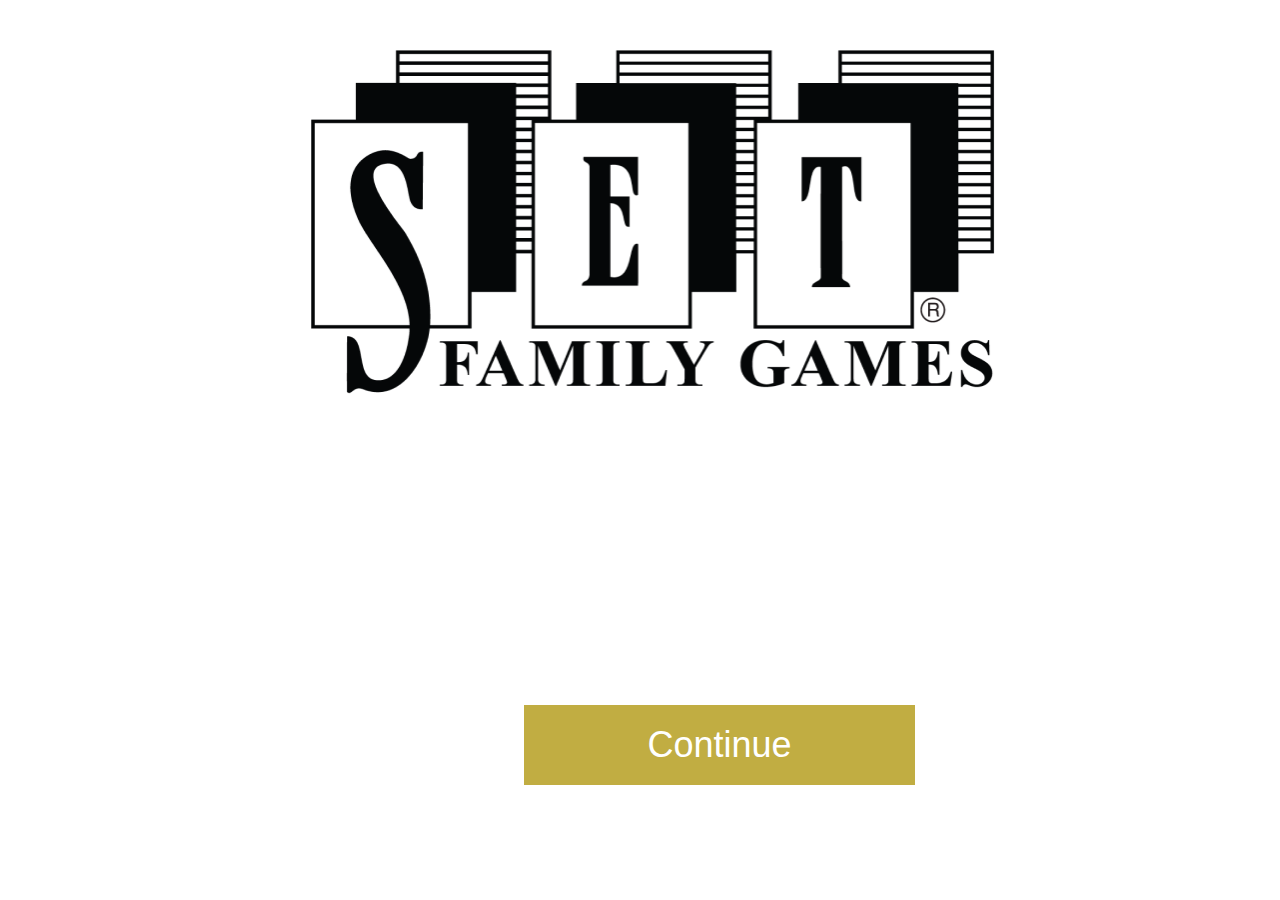
==== index.html @ e986362d "linked js files" ====
<!DOCTYPE html>
<html lang="en">
	<head>
		<meta charset="UTF-8" />
		<meta http-equiv="X-UA-Compatible" content="IE=edge" />
		<meta name="viewport" content="width=device-width, initial-scale=1.0" />
		<title>Game of Set</title>
		<link rel="stylesheet" href="./styles.css" />
		<script src="./setLogic.js" defer></script>
		<script src="./domFuncs.js" defer></script>
	</head>

	<body>
		<div id="introStage" style="display: block">
			<img src="images/set_logo.png" alt="" id="logo" />
			<button class="bottom_button" onclick="goToAddPlayersStage()">Continue</button>
		</div>
		<div id="addPlayersStage" style="display: none">
			<h1>Add Players!</h1>
			<ul id="addPlayersList"></ul>
			<input type="text" id="addPlayersInput" />
			<button id="add_button" onclick="addPlayerToGame(players)">Add Player</button>
			<button class="bottom_button" onClick="goToGameStage()">Continue</button>
		</div>
		<div id="gameStage" style="display: none">
			<h1>Find a Set!</h1>
			<div id="grid">
				<div id="displayedCardsGrid"></div>
				<div id="sideboard">
					<div id="scoreboard">
						<p>Scoreboard</p>
						<ul id="playerList"></ul>
					</div>
					<button id="addMoreCardsButton">Add More Cards</button>
				</div>
			</div>
			<button id="submitSetButton">Submit Set</button>
		</div>
		<div id="conclusionStage" style="display: none">
			<h1>Thanks for playing</h1>
		</div>
	</body>
</html>
---- styles.css ----
body {
	padding: 15px 15px 0px 50px;
	display: flex;
	justify-content: center;
}

/* first part  */

img#logo {
	width: 707.4px;
	height: 393px;
}

button {
	background: #C1AD42;
	width: 391px;
	height: 80px;
	border: none;
	/* font  */
	font-family: sans-serif;
	font-style: normal;
	font-weight: normal;
	font-size: 36px;
	line-height: 42px;
	color: #FFFFFF;
	transition: 2s;
}

button:hover {
	transform: scale(1.1);
}

.bottom_button {
	position: absolute;
	left: 524px;
	top: 705px;
}

/* second part  */

h1 {
	top: 95px;
	width: 100%;
	text-align: center;
	font-family: sans-serif;
	font-style: normal;
	font-weight: 900;
	font-size: 48px;
	line-height: 56px;
	color: #C1AD42;
}

#addPlayersInput {
	width: 391px;
	position: absolute;
	left: 520px;
	top: 310px;
	height: 50px;
	font-family: sans-serif;
	font-style: normal;
	font-weight: normal;
	font-size: 24px;
	line-height: 42px;
}

#add_button {
	position: absolute;
	left: 524px;
	top: 378px;
	height: 50px;
	font-size: 24px;
}

/* third part  */

div.card {
	width: 225px;
	height: 170px;
	text-align: center;
	display: flex;
	border: 1px solid #000000;
}

div.card img {
	margin: auto;
}

.center {
	display: block;
	margin-left: auto;
	margin-right: auto;
	width: 50%;
}

#grid {
	display: grid;
	grid-template-columns: 3fr 1fr;
	margin-bottom: 1%;
}

#displayedCardsGrid {
	display: grid;
	grid-template-columns: repeat(4, 1fr);
	grid-template-rows: repeat(3, 1fr);
	gap: 20px;
	height: 574px;
	width: 982px;
	overflow-y: scroll;
}

#sideboard {
	padding-left: 60px;
}

#scoreboard {
	width: 299px;
	height: 339px;
	background: #FFFFFF;
	border: 1px solid #C1AD42;
	box-sizing: border-box;
	/* font  */
	font-family: Roboto;
	font-style: normal;
	font-weight: normal;
	font-size: 24px;
	line-height: 28px;
	text-align: center;
	color: #C1AD42;
}

#addMoreCardsButton {
	width: 281px;
	height: 71.87px;
	background: #FFFFFF;
	border: 1px solid #C1AD42;
	box-sizing: border-box;
	box-shadow: 0px 4px 4px rgba(0, 0, 0, 0.25);
	/* font  */
	font-family: Roboto;
	font-style: normal;
	font-weight: normal;
	font-size: 24px;
	line-height: 28px;
	text-align: center;
	color: #C1AD42;
	margin-left: 9px;
	margin-top: 57px;
}

#submitSetButton {
	position: absolute;
	left: 524px;
}
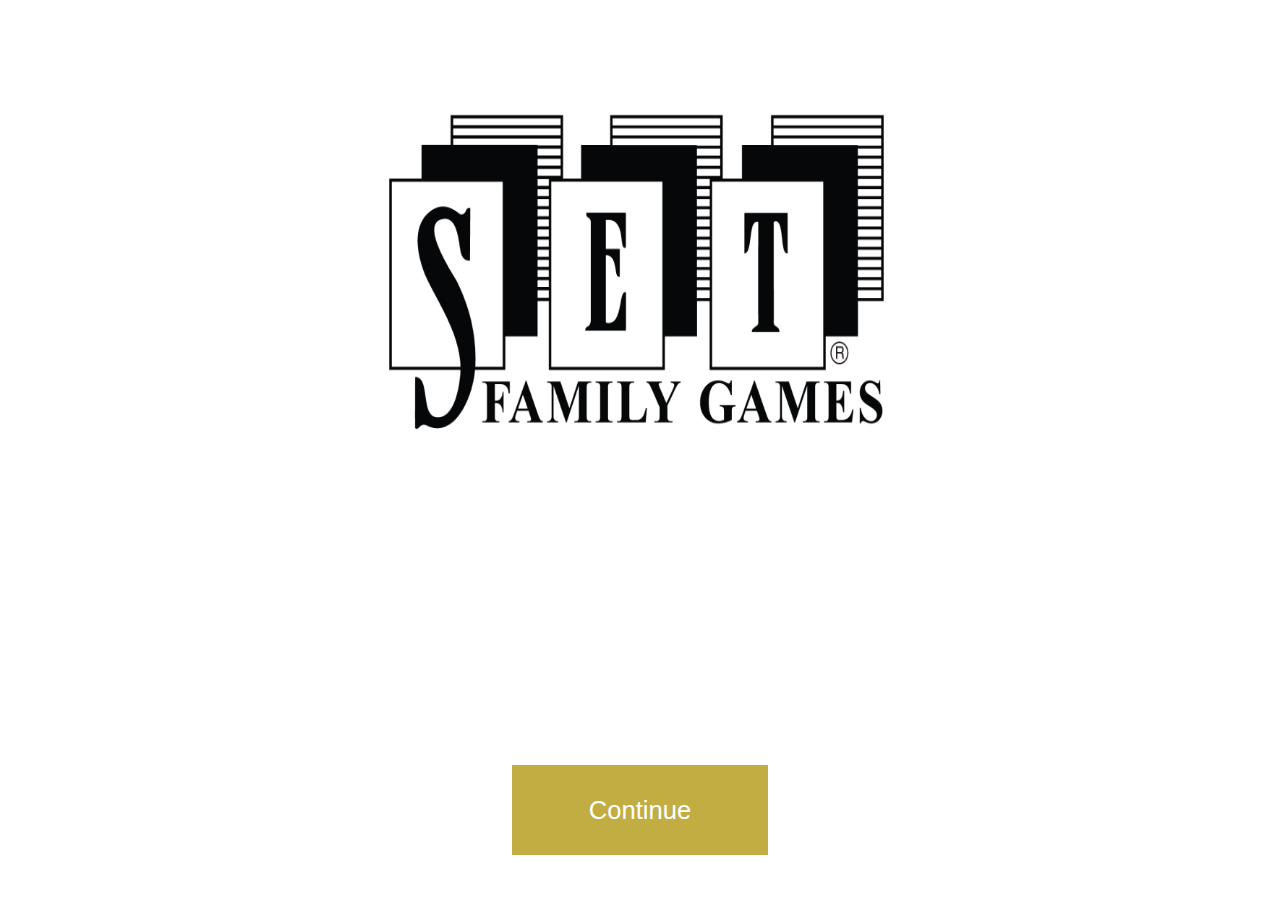
==== commit e5c110fc: "made parts 1 and 2 responsive" ====
--- a/index.html
+++ b/index.html
@@ -1,43 +1,53 @@
 <!DOCTYPE html>
 <html lang="en">
-	<head>
-		<meta charset="UTF-8" />
-		<meta http-equiv="X-UA-Compatible" content="IE=edge" />
-		<meta name="viewport" content="width=device-width, initial-scale=1.0" />
-		<title>Game of Set</title>
-		<link rel="stylesheet" href="./styles.css" />
-		<script src="./setLogic.js" defer></script>
-		<script src="./domFuncs.js" defer></script>
-	</head>
 
-	<body>
-		<div id="introStage" style="display: block">
-			<img src="images/set_logo.png" alt="" id="logo" />
-			<button class="bottom_button" onclick="goToAddPlayersStage()">Continue</button>
+<head>
+	<meta charset="UTF-8" />
+	<meta http-equiv="X-UA-Compatible" content="IE=edge" />
+	<meta name="viewport" content="width=device-width, initial-scale=1.0" />
+	<title>Game of Set</title>
+	<link rel="stylesheet" href="./styles.css" />
+	<script src="./setLogic.js" defer></script>
+	<script src="./domFuncs.js" defer></script>
+</head>
+
+<body>
+	<div class="section" id="introStage" style="display: flex">
+		<img src="images/set_logo.png" alt="" id="logo" />
+		<button class="bottom_button" onclick="goToAddPlayersStage()">Continue</button>
+	</div>
+	<!-- second part  -->
+	<div class="section" id="addPlayersStage" style="display: none">
+		<div class="grid-element">
+			<h1 class="grid-element">Add Players!</h1>
 		</div>
-		<div id="addPlayersStage" style="display: none">
-			<h1>Add Players!</h1>
-			<ul id="addPlayersList"></ul>
-			<input type="text" id="addPlayersInput" />
-			<button id="add_button" onclick="addPlayerToGame(players)">Add Player</button>
-			<button class="bottom_button" onClick="goToGameStage()">Continue</button>
+		<div class="grid-element">
+			<ul id="addPlayersList" class="grid-element"></ul>
 		</div>
-		<div id="gameStage" style="display: none">
-			<h1>Find a Set!</h1>
-			<div id="grid">
-				<div id="displayedCardsGrid"></div>
-				<div id="sideboard">
-					<div id="scoreboard">
-						<p>Scoreboard</p>
-						<ul id="playerList"></ul>
-					</div>
-					<button id="addMoreCardsButton">Add More Cards</button>
+		<div class="grid-element"><input class="grid-element" type="text" id="addPlayersInput" /></div>
+		<div class="grid-element"><button class="grid-element" id="add_button" onclick="addPlayerToGame(players)">Add
+				Player</button>
+		</div>
+		<button id="button2" class="bottom_button " onClick="goToGameStage()">Continue</button>
+	</div>
+	<!-- third part  -->
+	<div class="section" id="gameStage" style="display: none">
+		<h1>Find a Set!</h1>
+		<div id="grid">
+			<div id="displayedCardsGrid"></div>
+			<div id="sideboard">
+				<div id="scoreboard">
+					<p>Scoreboard</p>
+					<ul id="playerList"></ul>
 				</div>
+				<button id="addMoreCardsButton">Add More Cards</button>
 			</div>
-			<button id="submitSetButton">Submit Set</button>
 		</div>
-		<div id="conclusionStage" style="display: none">
-			<h1>Thanks for playing</h1>
-		</div>
-	</body>
-</html>
+		<button  id="submitSetButton">Submit Set</button>
+	</div>
+	<div class="section" id="conclusionStage" style="display: none">
+		<h1>Thanks for playing</h1>
+	</div>
+</body>
+
+</html>--- a/styles.css
+++ b/styles.css
@@ -1,29 +1,33 @@
-body {
-	padding: 15px 15px 0px 50px;
-	display: flex;
-	justify-content: center;
+/* common css  */
+
+html {
+	width: 100%;
+	height: 100%;
+	margin: 0 auto;
 }
 
-/* first part  */
+body {
+	width: 90%;
+	margin: 0 auto;
+}
 
-img#logo {
-	width: 707.4px;
-	height: 393px;
+.section {
+	height: 100%;
+	width: 100%;
 }
 
 button {
 	background: #C1AD42;
-	width: 391px;
-	height: 80px;
+	width: 20vw;
+	height: 10vh;
 	border: none;
 	/* font  */
 	font-family: sans-serif;
 	font-style: normal;
 	font-weight: normal;
-	font-size: 36px;
-	line-height: 42px;
+	font-size: 2vw;
 	color: #FFFFFF;
-	transition: 2s;
+	transition: .5s;
 }
 
 button:hover {
@@ -32,43 +36,59 @@
 
 .bottom_button {
 	position: absolute;
-	left: 524px;
-	top: 705px;
+	top: 85vh;
+}
+
+/* first part  */
+
+#introStage {
+	/* display: flex; */
+	justify-content: center;
+	align-items: center;
+}
+
+img#logo {
+	width: 40vw;
+	height: 40vh;
+	margin-top: 10vh;
 }
 
 /* second part  */
 
+#addPlayersStage {
+	display: grid;
+	grid-template-rows: 1fr 2fr 1fr 1fr;
+}
+
+.grid-element {
+	display: flex;
+	justify-content: center;
+	align-items: center;
+}
+
 h1 {
-	top: 95px;
+	font-family: sans-serif;
+	font-size: 3vw;
+	color: #C1AD42;
 	width: 100%;
 	text-align: center;
-	font-family: sans-serif;
-	font-style: normal;
-	font-weight: 900;
-	font-size: 48px;
-	line-height: 56px;
-	color: #C1AD42;
 }
 
 #addPlayersInput {
-	width: 391px;
-	position: absolute;
-	left: 520px;
-	top: 310px;
-	height: 50px;
+	width: 20vw;
+	height: 5vh;
 	font-family: sans-serif;
-	font-style: normal;
-	font-weight: normal;
-	font-size: 24px;
-	line-height: 42px;
+	font-size: 2vw;
 }
 
 #add_button {
-	position: absolute;
-	left: 524px;
-	top: 378px;
-	height: 50px;
-	font-size: 24px;
+	height: 5vh;
+	font-size: 1.5vw;
+}
+
+#button2 {
+	margin-left: 35vw;
+	/* background-color: aquamarine; */
 }
 
 /* third part  */
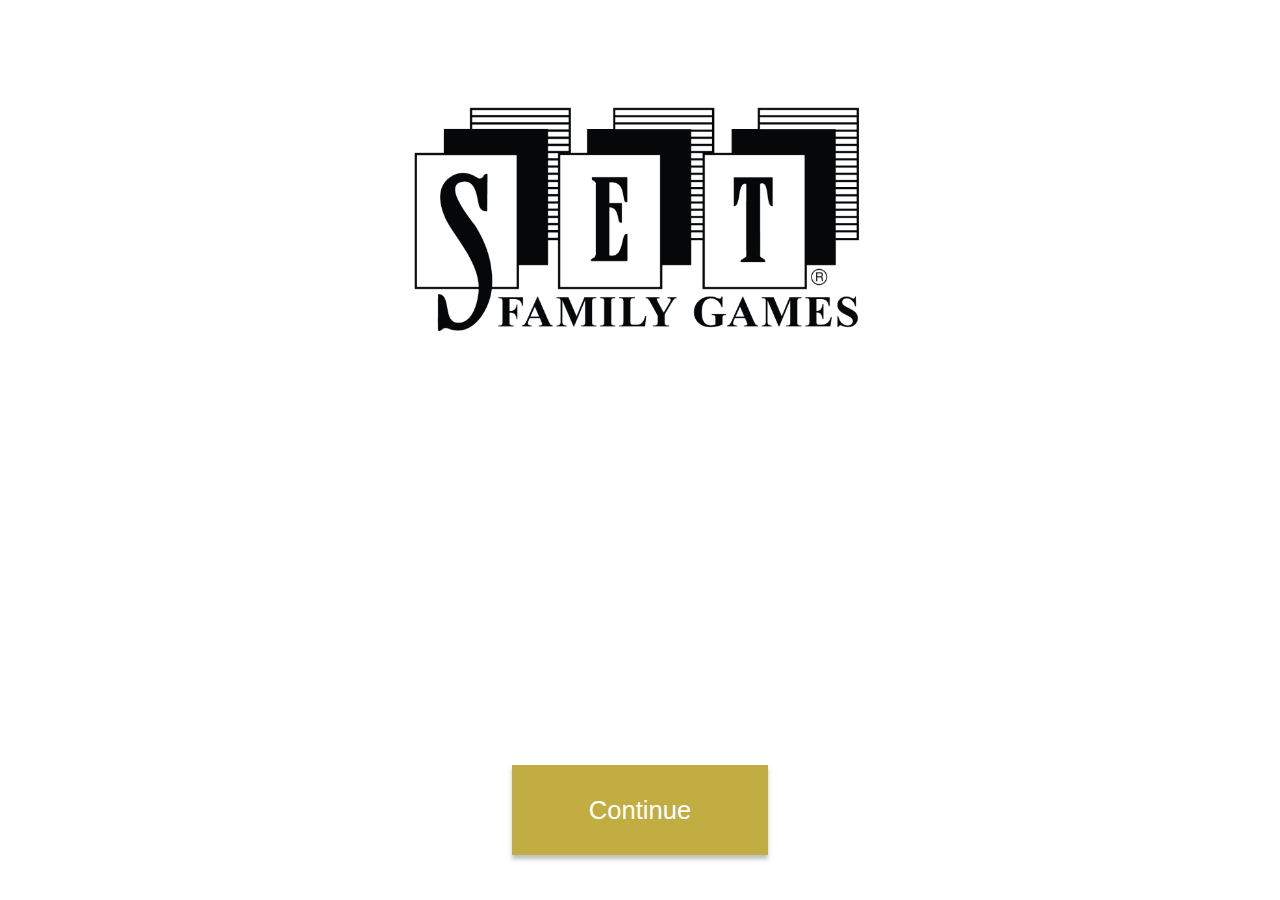
==== commit 8ceb4a30: "completed responsiveness  for whole site" ====
--- a/index.html
+++ b/index.html
@@ -28,7 +28,7 @@
 		<div class="grid-element"><button class="grid-element" id="add_button" onclick="addPlayerToGame(players)">Add
 				Player</button>
 		</div>
-		<button id="button2" class="bottom_button " onClick="goToGameStage()">Continue</button>
+		<button class="bottom_button button2" onClick="goToGameStage()">Continue</button>
 	</div>
 	<!-- third part  -->
 	<div class="section" id="gameStage" style="display: none">
@@ -43,7 +43,7 @@
 				<button id="addMoreCardsButton">Add More Cards</button>
 			</div>
 		</div>
-		<button  id="submitSetButton">Submit Set</button>
+		<button class="button2" id="submitSetButton">Submit Set</button>
 	</div>
 	<div class="section" id="conclusionStage" style="display: none">
 		<h1>Thanks for playing</h1>
--- a/styles.css
+++ b/styles.css
@@ -7,7 +7,7 @@
 }
 
 body {
-	width: 90%;
+	width: 90vw;
 	margin: 0 auto;
 }
 
@@ -21,13 +21,15 @@
 	width: 20vw;
 	height: 10vh;
 	border: none;
+	box-shadow: 0px 4px 4px rgba(0, 0, 0, 0.25);
+	transition: .5s;
 	/* font  */
 	font-family: sans-serif;
 	font-style: normal;
 	font-weight: normal;
 	font-size: 2vw;
 	color: #FFFFFF;
-	transition: .5s;
+	
 }
 
 button:hover {
@@ -48,8 +50,8 @@
 }
 
 img#logo {
-	width: 40vw;
-	height: 40vh;
+	width: 40%;
+	height: 40%;
 	margin-top: 10vh;
 }
 
@@ -86,7 +88,7 @@
 	font-size: 1.5vw;
 }
 
-#button2 {
+.button2 {
 	margin-left: 35vw;
 	/* background-color: aquamarine; */
 }
@@ -94,8 +96,8 @@
 /* third part  */
 
 div.card {
-	width: 225px;
-	height: 170px;
+	width: 90%;
+	height: 20vh;
 	text-align: center;
 	display: flex;
 	border: 1px solid #000000;
@@ -122,52 +124,53 @@
 	display: grid;
 	grid-template-columns: repeat(4, 1fr);
 	grid-template-rows: repeat(3, 1fr);
-	gap: 20px;
-	height: 574px;
-	width: 982px;
+	gap: 2vh;
+	height: 65vh;
+	width: 65vw;
 	overflow-y: scroll;
 }
 
 #sideboard {
-	padding-left: 60px;
+	padding-left: 3vw;
 }
 
 #scoreboard {
-	width: 299px;
-	height: 339px;
+	width: 20vw;
+	height: 45vh;
 	background: #FFFFFF;
 	border: 1px solid #C1AD42;
 	box-sizing: border-box;
 	/* font  */
-	font-family: Roboto;
+	font-family: sans-serif;
 	font-style: normal;
 	font-weight: normal;
-	font-size: 24px;
-	line-height: 28px;
+	font-size: 1.5vw;
+	/* line-height: 28px; */
 	text-align: center;
 	color: #C1AD42;
 }
 
 #addMoreCardsButton {
-	width: 281px;
-	height: 71.87px;
+	width: 20vw;
+	/* height: 71.87px; */
 	background: #FFFFFF;
 	border: 1px solid #C1AD42;
 	box-sizing: border-box;
-	box-shadow: 0px 4px 4px rgba(0, 0, 0, 0.25);
+	/* box-shadow: 0px 4px 4px rgba(0, 0, 0, 0.25); */
 	/* font  */
-	font-family: Roboto;
+	font-family: sans-serif;
 	font-style: normal;
 	font-weight: normal;
-	font-size: 24px;
-	line-height: 28px;
+	font-size: 1.5vw;
+	/* line-height: 28px; */
 	text-align: center;
 	color: #C1AD42;
-	margin-left: 9px;
-	margin-top: 57px;
+	/* margin-left: 9px; */
+	margin-top: 5vh;
 }
 
 #submitSetButton {
-	position: absolute;
-	left: 524px;
+	/* position: absolute;
+	left: 524px; */
+	margin-top: 6vh;
 }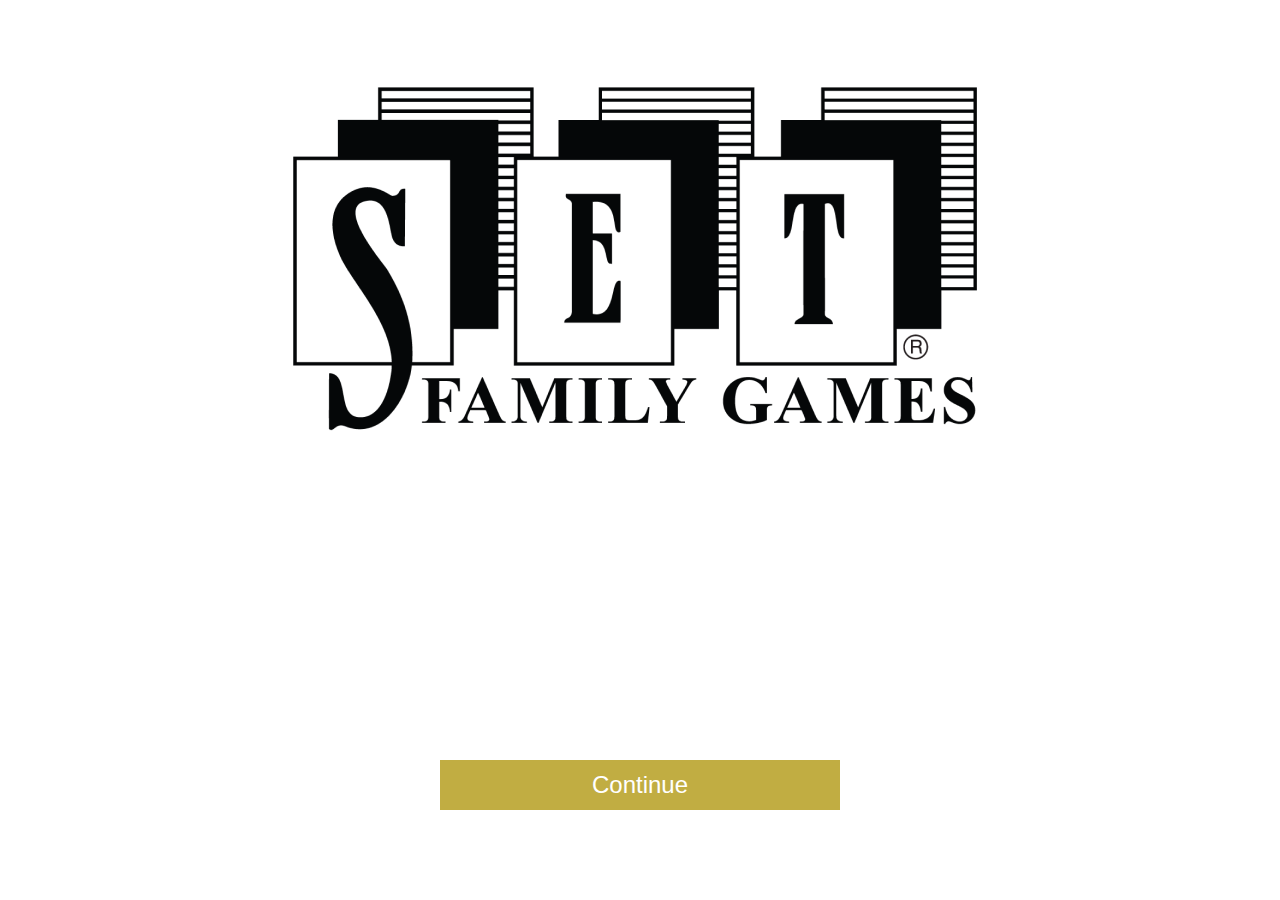
==== commit 03cfe0b4: "Fixed styling, couple bugs, added win counts to the screen" ====
--- a/index.html
+++ b/index.html
@@ -1,53 +1,48 @@
 <!DOCTYPE html>
 <html lang="en">
-
-<head>
-	<meta charset="UTF-8" />
-	<meta http-equiv="X-UA-Compatible" content="IE=edge" />
-	<meta name="viewport" content="width=device-width, initial-scale=1.0" />
-	<title>Game of Set</title>
-	<link rel="stylesheet" href="./styles.css" />
-	<script src="./setLogic.js" defer></script>
-	<script src="./domFuncs.js" defer></script>
-</head>
-
-<body>
-	<div class="section" id="introStage" style="display: flex">
-		<img src="images/set_logo.png" alt="" id="logo" />
-		<button class="bottom_button" onclick="goToAddPlayersStage()">Continue</button>
-	</div>
-	<!-- second part  -->
-	<div class="section" id="addPlayersStage" style="display: none">
-		<div class="grid-element">
-			<h1 class="grid-element">Add Players!</h1>
+	<head>
+		<meta charset="UTF-8" />
+		<meta http-equiv="X-UA-Compatible" content="IE=edge" />
+		<meta name="viewport" content="width=device-width, initial-scale=1.0" />
+		<title>Game of Set</title>
+		<link rel="stylesheet" href="./styles.css" />
+		<script src="./setLogic.js" defer></script>
+		<script src="./domFuncs.js" defer></script>
+	</head>
+	<body>
+		<div id="introStage" style="display: block">
+			<div id="set-logo-container">
+				<img src="images/set_logo.png" alt="" id="logo" />
+			</div>
+			<button class="bottom_button" onclick="goToAddPlayersStage()">Continue</button>
 		</div>
-		<div class="grid-element">
-			<ul id="addPlayersList" class="grid-element"></ul>
+		<div id="addPlayersStage" style="display: none">
+			<h1>Add Players!</h1>
+			<ul id="addPlayersList"></ul>
+			<form id="addPlayersForm">
+				<input type="text" id="addPlayersInput" autofocus />
+				<br />
+				<button id="add_button" type="submit">Add Player</button>
+			</form>
+			<button class="bottom_button" onClick="goToGameStage()">Continue</button>
 		</div>
-		<div class="grid-element"><input class="grid-element" type="text" id="addPlayersInput" /></div>
-		<div class="grid-element"><button class="grid-element" id="add_button" onclick="addPlayerToGame(players)">Add
-				Player</button>
-		</div>
-		<button class="bottom_button button2" onClick="goToGameStage()">Continue</button>
-	</div>
-	<!-- third part  -->
-	<div class="section" id="gameStage" style="display: none">
-		<h1>Find a Set!</h1>
-		<div id="grid">
-			<div id="displayedCardsGrid"></div>
-			<div id="sideboard">
-				<div id="scoreboard">
-					<p>Scoreboard</p>
-					<ul id="playerList"></ul>
+		<div id="gameStage" style="display: none">
+			<h1>Find a Set!</h1>
+			<div id="grid">
+				<div id="displayedCardsGrid"></div>
+				<div id="sideboard">
+					<div id="scoreboard">
+						<p>Scoreboard</p>
+						<ul id="playerList"></ul>
+					</div>
+					<button id="addMoreCardsButton">Add More Cards</button>
+					<br />
+					<button id="submitSetButton">Submit Set</button>
 				</div>
-				<button id="addMoreCardsButton">Add More Cards</button>
 			</div>
 		</div>
-		<button class="button2" id="submitSetButton">Submit Set</button>
-	</div>
-	<div class="section" id="conclusionStage" style="display: none">
-		<h1>Thanks for playing</h1>
-	</div>
-</body>
-
-</html>+		<div id="conclusionStage" style="display: none">
+			<h1>Thanks for playing</h1>
+		</div>
+	</body>
+</html>
--- a/styles.css
+++ b/styles.css
@@ -1,106 +1,113 @@
-/* common css  */
-
-html {
-	width: 100%;
-	height: 100%;
-	margin: 0 auto;
+* {
+	box-sizing: border-box;
 }
 
 body {
-	width: 90vw;
-	margin: 0 auto;
+	padding: 0;
+	font-family: sans-serif;
 }
 
-.section {
-	height: 100%;
-	width: 100%;
+/* first part  */
+
+img#logo {
+	width: 707.4px;
+	height: 393px;
 }
 
 button {
-	background: #C1AD42;
-	width: 20vw;
-	height: 10vh;
+	background: #c1ad42;
+	width: 400px;
+	height: 80px;
 	border: none;
-	box-shadow: 0px 4px 4px rgba(0, 0, 0, 0.25);
-	transition: .5s;
 	/* font  */
 	font-family: sans-serif;
 	font-style: normal;
 	font-weight: normal;
-	font-size: 2vw;
-	color: #FFFFFF;
-	
+	font-size: 36px;
+	color: #ffffff;
+	transition: 0.2s;
+	cursor: pointer;
+	outline: none;
 }
 
 button:hover {
-	transform: scale(1.1);
+	transform: scale(1.01);
 }
 
 .bottom_button {
 	position: absolute;
-	top: 85vh;
-}
-
-/* first part  */
-
-#introStage {
-	/* display: flex; */
-	justify-content: center;
-	align-items: center;
-}
-
-img#logo {
-	width: 40%;
-	height: 40%;
-	margin-top: 10vh;
+	left: calc(50% - 200px);
+	bottom: 90px;
+	width: 400px;
+	height: 50px;
+	font-size: 24px;
 }
 
 /* second part  */
 
-#addPlayersStage {
-	display: grid;
-	grid-template-rows: 1fr 2fr 1fr 1fr;
+h1 {
+	top: 95px;
+	width: 100%;
+	text-align: center;
+	font-family: sans-serif;
+	font-style: normal;
+	font-weight: 900;
+	font-size: 48px;
+	line-height: 56px;
+	color: #c1ad42;
 }
 
-.grid-element {
-	display: flex;
-	justify-content: center;
-	align-items: center;
+#set-logo-container {
+	margin-top: 60px;
+	text-align: center;
 }
 
-h1 {
-	font-family: sans-serif;
-	font-size: 3vw;
-	color: #C1AD42;
-	width: 100%;
+ul {
+	list-style: none;
+	padding: 0;
+}
+
+#addPlayersList {
+	font-size: 22px;
+	height: 200px;
+	overflow-y: scroll;
+}
+
+#addPlayersList li {
+	margin-bottom: 10px;
+}
+
+#addPlayersStage {
 	text-align: center;
 }
 
 #addPlayersInput {
-	width: 20vw;
-	height: 5vh;
-	font-family: sans-serif;
-	font-size: 2vw;
+	width: 400px;
+	height: 50px;
+	margin-top: 50px;
+	padding-left: 15px;
+
+	font-style: normal;
+	font-weight: normal;
+	font-size: 20px;
+	line-height: 42px;
 }
 
 #add_button {
-	height: 5vh;
-	font-size: 1.5vw;
-}
-
-.button2 {
-	margin-left: 35vw;
-	/* background-color: aquamarine; */
+	width: 400px;
+	height: 50px;
+	font-size: 24px;
+	margin-top: 70px;
 }
 
 /* third part  */
 
 div.card {
-	width: 90%;
-	height: 20vh;
+	width: 225px;
+	height: 170px;
 	text-align: center;
 	display: flex;
-	border: 1px solid #000000;
+	outline: 1px solid #000000;
 }
 
 div.card img {
@@ -124,53 +131,51 @@
 	display: grid;
 	grid-template-columns: repeat(4, 1fr);
 	grid-template-rows: repeat(3, 1fr);
-	gap: 2vh;
-	height: 65vh;
-	width: 65vw;
+	gap: 20px;
+	height: 574px;
+	width: 1000px;
+	overflow-x: hidden;
 	overflow-y: scroll;
-}
-
-#sideboard {
-	padding-left: 3vw;
+	padding: 15px;
+	margin-left: 50px;
 }
 
 #scoreboard {
-	width: 20vw;
-	height: 45vh;
-	background: #FFFFFF;
-	border: 1px solid #C1AD42;
+	width: 281px;
+	height: 339px;
+	background: #ffffff;
+	border: 1px solid #c1ad42;
 	box-sizing: border-box;
 	/* font  */
-	font-family: sans-serif;
+	font-family: Roboto;
 	font-style: normal;
 	font-weight: normal;
-	font-size: 1.5vw;
-	/* line-height: 28px; */
+	font-size: 24px;
+	line-height: 28px;
 	text-align: center;
-	color: #C1AD42;
+	color: #c1ad42;
 }
 
 #addMoreCardsButton {
-	width: 20vw;
-	/* height: 71.87px; */
-	background: #FFFFFF;
-	border: 1px solid #C1AD42;
+	width: 281px;
+	height: 71.87px;
+	background: #ffffff;
+	border: 1px solid #c1ad42;
 	box-sizing: border-box;
-	/* box-shadow: 0px 4px 4px rgba(0, 0, 0, 0.25); */
 	/* font  */
-	font-family: sans-serif;
+	font-family: Roboto;
 	font-style: normal;
 	font-weight: normal;
-	font-size: 1.5vw;
-	/* line-height: 28px; */
+	font-size: 24px;
+	line-height: 28px;
 	text-align: center;
-	color: #C1AD42;
-	/* margin-left: 9px; */
-	margin-top: 5vh;
+	color: #c1ad42;
+	margin-top: 57px;
 }
 
 #submitSetButton {
-	/* position: absolute;
-	left: 524px; */
-	margin-top: 6vh;
-}+	margin-top: 25px;
+	width: 281px;
+	height: 50px;
+	font-size: 20px;
+}
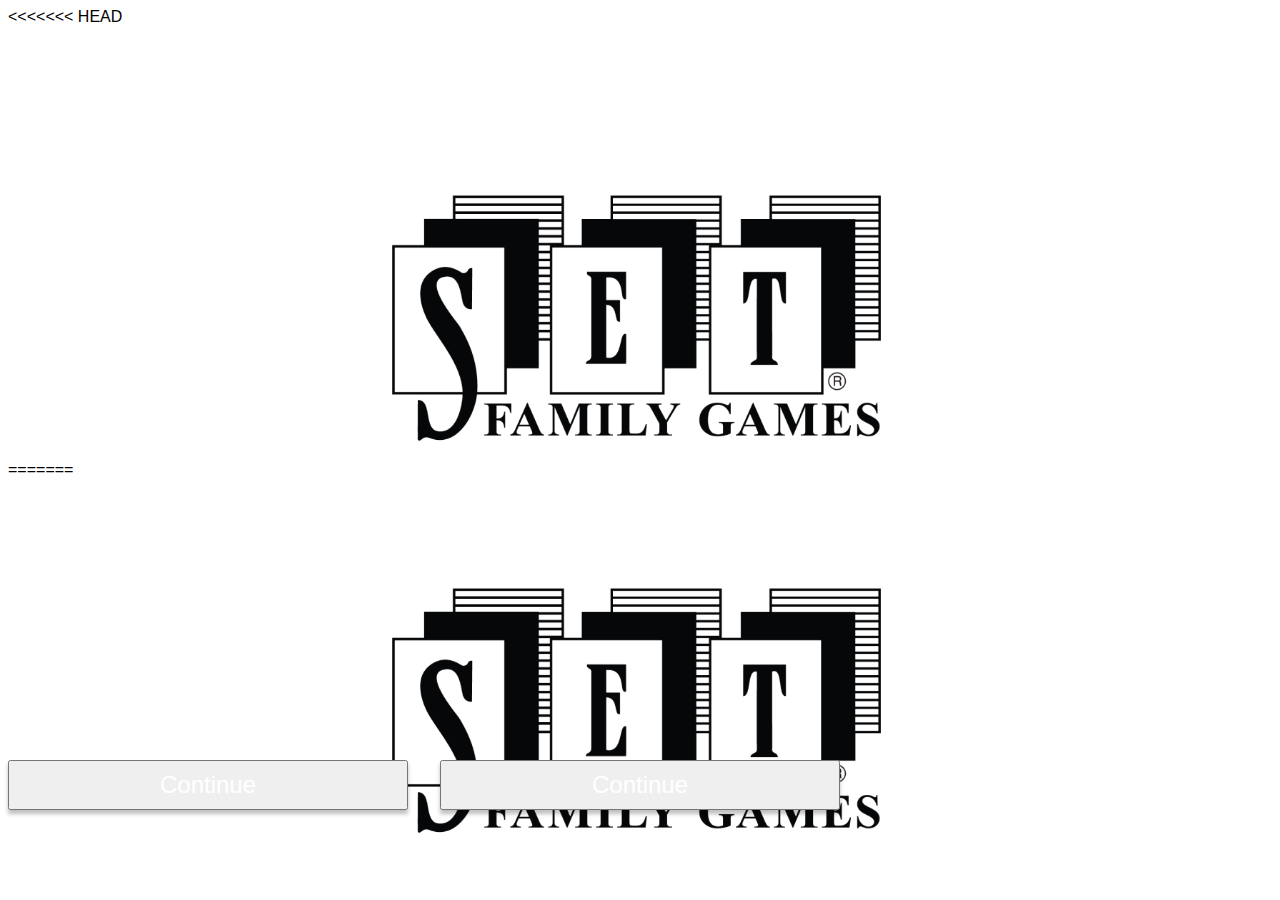
==== commit 015249c0: "Fixed styling, couple bugs, added win counts to the screen" ====
--- a/index.html
+++ b/index.html
@@ -1,5 +1,6 @@
 <!DOCTYPE html>
 <html lang="en">
+<<<<<<< HEAD
 	<head>
 		<meta charset="UTF-8" />
 		<meta http-equiv="X-UA-Compatible" content="IE=edge" />
@@ -15,10 +16,32 @@
 				<img src="images/set_logo.png" alt="" id="logo" />
 			</div>
 			<button class="bottom_button" onclick="goToAddPlayersStage()">Continue</button>
+=======
+
+<head>
+	<meta charset="UTF-8" />
+	<meta http-equiv="X-UA-Compatible" content="IE=edge" />
+	<meta name="viewport" content="width=device-width, initial-scale=1.0" />
+	<title>Game of Set</title>
+	<link rel="stylesheet" href="./styles.css" />
+	<script src="./setLogic.js" defer></script>
+	<script src="./domFuncs.js" defer></script>
+</head>
+
+<body>
+	<div class="section" id="introStage" style="display: flex">
+		<img src="images/set_logo.png" alt="" id="logo" />
+		<button class="bottom_button" onclick="goToAddPlayersStage()">Continue</button>
+	</div>
+	<!-- second part  -->
+	<div class="section" id="addPlayersStage" style="display: none">
+		<div class="grid-element">
+			<h1 class="grid-element">Add Players!</h1>
+>>>>>>> 53d59a4d6608cf5dc9cadb5b15bf57d0f10e2f01
 		</div>
-		<div id="addPlayersStage" style="display: none">
-			<h1>Add Players!</h1>
+		<div class="grid-element">
 			<ul id="addPlayersList"></ul>
+<<<<<<< HEAD
 			<form id="addPlayersForm">
 				<input type="text" id="addPlayersInput" autofocus />
 				<br />
@@ -38,11 +61,33 @@
 					<button id="addMoreCardsButton">Add More Cards</button>
 					<br />
 					<button id="submitSetButton">Submit Set</button>
+=======
+		</div>
+		<div class="grid-element"><input class="grid-element" type="text" id="addPlayersInput" /></div>
+		<div class="grid-element"><button class="grid-element" id="add_button" onclick="addPlayerToGame(players)">Add
+				Player</button>
+		</div>
+		<button class="bottom_button button2" onclick="goToGameStage()">Continue</button>
+	</div>
+	<!-- third part  -->
+	<div class="section" id="gameStage" style="display: none">
+		<h1>Find a Set!</h1>
+		<div id="grid">
+			<div id="displayedCardsGrid"></div>
+			<div id="sideboard">
+				<div id="scoreboard">
+					<p>Scoreboard</p>
+					<ul id="playerList"></ul>
+>>>>>>> 53d59a4d6608cf5dc9cadb5b15bf57d0f10e2f01
 				</div>
+				<button id="addMoreCardsButton">Add More Cards</button>
 			</div>
 		</div>
-		<div id="conclusionStage" style="display: none">
-			<h1>Thanks for playing</h1>
-		</div>
-	</body>
+		<button class="button2" id="submitSetButton">Submit Set</button>
+	</div>
+	<div class="section" id="conclusionStage" style="display: none">
+		<h1>Thanks for playing</h1>
+	</div>
+</body>
+
 </html>
--- a/styles.css
+++ b/styles.css
@@ -1,3 +1,4 @@
+<<<<<<< HEAD
 * {
 	box-sizing: border-box;
 }
@@ -5,29 +6,54 @@
 body {
 	padding: 0;
 	font-family: sans-serif;
-}
-
-/* first part  */
-
-img#logo {
-	width: 707.4px;
-	height: 393px;
+=======
+/* common css  */
+
+html {
+	width: 100%;
+	height: 100%;
+	margin: 0 auto;
+>>>>>>> 53d59a4d6608cf5dc9cadb5b15bf57d0f10e2f01
+}
+
+body {
+	width: 90vw;
+	margin: 0 auto;
+}
+
+.section {
+	height: 100%;
+	width: 100%;
 }
 
 button {
+<<<<<<< HEAD
 	background: #c1ad42;
 	width: 400px;
 	height: 80px;
+=======
+	background: #C1AD42;
+	width: 20vw;
+	height: 10vh;
+>>>>>>> 53d59a4d6608cf5dc9cadb5b15bf57d0f10e2f01
 	border: none;
+	box-shadow: 0px 4px 4px rgba(0, 0, 0, 0.25);
+	transition: .5s;
 	/* font  */
 	font-family: sans-serif;
 	font-style: normal;
 	font-weight: normal;
+<<<<<<< HEAD
 	font-size: 36px;
 	color: #ffffff;
 	transition: 0.2s;
 	cursor: pointer;
 	outline: none;
+=======
+	font-size: 2vw;
+	color: #FFFFFF;
+	
+>>>>>>> 53d59a4d6608cf5dc9cadb5b15bf57d0f10e2f01
 }
 
 button:hover {
@@ -36,20 +62,47 @@
 
 .bottom_button {
 	position: absolute;
+<<<<<<< HEAD
 	left: calc(50% - 200px);
 	bottom: 90px;
 	width: 400px;
 	height: 50px;
 	font-size: 24px;
+=======
+	top: 85vh;
+}
+
+/* first part  */
+
+#introStage {
+	/* display: flex; */
+	justify-content: center;
+	align-items: center;
+}
+
+img#logo {
+	width: 40%;
+	height: 40%;
+	margin-top: 10vh;
+>>>>>>> 53d59a4d6608cf5dc9cadb5b15bf57d0f10e2f01
 }
 
 /* second part  */
 
+#addPlayersStage {
+	display: grid;
+	grid-template-rows: 1fr 2fr 1fr 1fr;
+}
+
+.grid-element {
+	display: flex;
+	justify-content: center;
+	align-items: center;
+}
+
 h1 {
-	top: 95px;
-	width: 100%;
-	text-align: center;
-	font-family: sans-serif;
+	font-family: sans-serif;
+<<<<<<< HEAD
 	font-style: normal;
 	font-weight: 900;
 	font-size: 48px;
@@ -98,13 +151,37 @@
 	height: 50px;
 	font-size: 24px;
 	margin-top: 70px;
+=======
+	font-size: 3vw;
+	color: #C1AD42;
+	width: 100%;
+	text-align: center;
+	
+}
+
+#addPlayersInput {
+	width: 20vw;
+	height: 5vh;
+	font-family: sans-serif;
+	font-size: 2vw;
+}
+
+#add_button {
+	height: 5vh;
+	font-size: 1.5vw;
+}
+
+.button2 {
+	margin-left: 35vw;
+	/* background-color: aquamarine; */
+>>>>>>> 53d59a4d6608cf5dc9cadb5b15bf57d0f10e2f01
 }
 
 /* third part  */
 
 div.card {
-	width: 225px;
-	height: 170px;
+	width: 90%;
+	height: 20vh;
 	text-align: center;
 	display: flex;
 	outline: 1px solid #000000;
@@ -131,6 +208,7 @@
 	display: grid;
 	grid-template-columns: repeat(4, 1fr);
 	grid-template-rows: repeat(3, 1fr);
+<<<<<<< HEAD
 	gap: 20px;
 	height: 574px;
 	width: 1000px;
@@ -145,30 +223,61 @@
 	height: 339px;
 	background: #ffffff;
 	border: 1px solid #c1ad42;
+=======
+	gap: 2vh;
+	height: 65vh;
+	width: 65vw;
+	overflow-y: scroll;
+	padding-top: 10px;
+	padding-left: 10px;
+	padding-right: 10px;
+	padding-bottom: 15px;
+}
+
+#sideboard {
+	padding-left: 3vw;
+}
+
+#scoreboard {
+	width: 20vw;
+	height: 45vh;
+	background: #FFFFFF;
+	border: 1px solid #C1AD42;
+>>>>>>> 53d59a4d6608cf5dc9cadb5b15bf57d0f10e2f01
 	box-sizing: border-box;
 	/* font  */
-	font-family: Roboto;
+	font-family: sans-serif;
 	font-style: normal;
 	font-weight: normal;
-	font-size: 24px;
-	line-height: 28px;
+	font-size: 1.5vw;
+	/* line-height: 28px; */
 	text-align: center;
 	color: #c1ad42;
 }
 
 #addMoreCardsButton {
+<<<<<<< HEAD
 	width: 281px;
 	height: 71.87px;
 	background: #ffffff;
 	border: 1px solid #c1ad42;
 	box-sizing: border-box;
+=======
+	width: 20vw;
+	/* height: 71.87px; */
+	background: #FFFFFF;
+	border: 1px solid #C1AD42;
+	box-sizing: border-box;
+	/* box-shadow: 0px 4px 4px rgba(0, 0, 0, 0.25); */
+>>>>>>> 53d59a4d6608cf5dc9cadb5b15bf57d0f10e2f01
 	/* font  */
-	font-family: Roboto;
+	font-family: sans-serif;
 	font-style: normal;
 	font-weight: normal;
-	font-size: 24px;
-	line-height: 28px;
-	text-align: center;
+	font-size: 1.5vw;
+	/* line-height: 28px; */
+	text-align: center;
+<<<<<<< HEAD
 	color: #c1ad42;
 	margin-top: 57px;
 }
@@ -178,4 +287,28 @@
 	width: 281px;
 	height: 50px;
 	font-size: 20px;
-}
+=======
+	color: #C1AD42;
+	/* margin-left: 9px; */
+	margin-top: 3vh;
+}
+
+#submitSetButton {
+	position: absolute;
+	bottom: 0;
+	/*left: 524px; */
+	margin-bottom: 4vh;
+}
+
+#addPlayersList {
+	font-family: sans-serif;
+	font-size: 1.5vw;
+	color: #C1AD42;
+	width: 100%;
+	text-align: center;
+}
+
+#playerList {
+	text-align: left;
+>>>>>>> 53d59a4d6608cf5dc9cadb5b15bf57d0f10e2f01
+}
--- a/styles.css
+++ b/styles.css
@@ -1,3 +1,4 @@
+<<<<<<< HEAD
 * {
 	box-sizing: border-box;
 }
@@ -5,29 +6,54 @@
 body {
 	padding: 0;
 	font-family: sans-serif;
-}
-
-/* first part  */
-
-img#logo {
-	width: 707.4px;
-	height: 393px;
+=======
+/* common css  */
+
+html {
+	width: 100%;
+	height: 100%;
+	margin: 0 auto;
+>>>>>>> 53d59a4d6608cf5dc9cadb5b15bf57d0f10e2f01
+}
+
+body {
+	width: 90vw;
+	margin: 0 auto;
+}
+
+.section {
+	height: 100%;
+	width: 100%;
 }
 
 button {
+<<<<<<< HEAD
 	background: #c1ad42;
 	width: 400px;
 	height: 80px;
+=======
+	background: #C1AD42;
+	width: 20vw;
+	height: 10vh;
+>>>>>>> 53d59a4d6608cf5dc9cadb5b15bf57d0f10e2f01
 	border: none;
+	box-shadow: 0px 4px 4px rgba(0, 0, 0, 0.25);
+	transition: .5s;
 	/* font  */
 	font-family: sans-serif;
 	font-style: normal;
 	font-weight: normal;
+<<<<<<< HEAD
 	font-size: 36px;
 	color: #ffffff;
 	transition: 0.2s;
 	cursor: pointer;
 	outline: none;
+=======
+	font-size: 2vw;
+	color: #FFFFFF;
+	
+>>>>>>> 53d59a4d6608cf5dc9cadb5b15bf57d0f10e2f01
 }
 
 button:hover {
@@ -36,20 +62,47 @@
 
 .bottom_button {
 	position: absolute;
+<<<<<<< HEAD
 	left: calc(50% - 200px);
 	bottom: 90px;
 	width: 400px;
 	height: 50px;
 	font-size: 24px;
+=======
+	top: 85vh;
+}
+
+/* first part  */
+
+#introStage {
+	/* display: flex; */
+	justify-content: center;
+	align-items: center;
+}
+
+img#logo {
+	width: 40%;
+	height: 40%;
+	margin-top: 10vh;
+>>>>>>> 53d59a4d6608cf5dc9cadb5b15bf57d0f10e2f01
 }
 
 /* second part  */
 
+#addPlayersStage {
+	display: grid;
+	grid-template-rows: 1fr 2fr 1fr 1fr;
+}
+
+.grid-element {
+	display: flex;
+	justify-content: center;
+	align-items: center;
+}
+
 h1 {
-	top: 95px;
-	width: 100%;
-	text-align: center;
-	font-family: sans-serif;
+	font-family: sans-serif;
+<<<<<<< HEAD
 	font-style: normal;
 	font-weight: 900;
 	font-size: 48px;
@@ -98,13 +151,37 @@
 	height: 50px;
 	font-size: 24px;
 	margin-top: 70px;
+=======
+	font-size: 3vw;
+	color: #C1AD42;
+	width: 100%;
+	text-align: center;
+	
+}
+
+#addPlayersInput {
+	width: 20vw;
+	height: 5vh;
+	font-family: sans-serif;
+	font-size: 2vw;
+}
+
+#add_button {
+	height: 5vh;
+	font-size: 1.5vw;
+}
+
+.button2 {
+	margin-left: 35vw;
+	/* background-color: aquamarine; */
+>>>>>>> 53d59a4d6608cf5dc9cadb5b15bf57d0f10e2f01
 }
 
 /* third part  */
 
 div.card {
-	width: 225px;
-	height: 170px;
+	width: 90%;
+	height: 20vh;
 	text-align: center;
 	display: flex;
 	outline: 1px solid #000000;
@@ -131,6 +208,7 @@
 	display: grid;
 	grid-template-columns: repeat(4, 1fr);
 	grid-template-rows: repeat(3, 1fr);
+<<<<<<< HEAD
 	gap: 20px;
 	height: 574px;
 	width: 1000px;
@@ -145,30 +223,61 @@
 	height: 339px;
 	background: #ffffff;
 	border: 1px solid #c1ad42;
+=======
+	gap: 2vh;
+	height: 65vh;
+	width: 65vw;
+	overflow-y: scroll;
+	padding-top: 10px;
+	padding-left: 10px;
+	padding-right: 10px;
+	padding-bottom: 15px;
+}
+
+#sideboard {
+	padding-left: 3vw;
+}
+
+#scoreboard {
+	width: 20vw;
+	height: 45vh;
+	background: #FFFFFF;
+	border: 1px solid #C1AD42;
+>>>>>>> 53d59a4d6608cf5dc9cadb5b15bf57d0f10e2f01
 	box-sizing: border-box;
 	/* font  */
-	font-family: Roboto;
+	font-family: sans-serif;
 	font-style: normal;
 	font-weight: normal;
-	font-size: 24px;
-	line-height: 28px;
+	font-size: 1.5vw;
+	/* line-height: 28px; */
 	text-align: center;
 	color: #c1ad42;
 }
 
 #addMoreCardsButton {
+<<<<<<< HEAD
 	width: 281px;
 	height: 71.87px;
 	background: #ffffff;
 	border: 1px solid #c1ad42;
 	box-sizing: border-box;
+=======
+	width: 20vw;
+	/* height: 71.87px; */
+	background: #FFFFFF;
+	border: 1px solid #C1AD42;
+	box-sizing: border-box;
+	/* box-shadow: 0px 4px 4px rgba(0, 0, 0, 0.25); */
+>>>>>>> 53d59a4d6608cf5dc9cadb5b15bf57d0f10e2f01
 	/* font  */
-	font-family: Roboto;
+	font-family: sans-serif;
 	font-style: normal;
 	font-weight: normal;
-	font-size: 24px;
-	line-height: 28px;
-	text-align: center;
+	font-size: 1.5vw;
+	/* line-height: 28px; */
+	text-align: center;
+<<<<<<< HEAD
 	color: #c1ad42;
 	margin-top: 57px;
 }
@@ -178,4 +287,28 @@
 	width: 281px;
 	height: 50px;
 	font-size: 20px;
-}
+=======
+	color: #C1AD42;
+	/* margin-left: 9px; */
+	margin-top: 3vh;
+}
+
+#submitSetButton {
+	position: absolute;
+	bottom: 0;
+	/*left: 524px; */
+	margin-bottom: 4vh;
+}
+
+#addPlayersList {
+	font-family: sans-serif;
+	font-size: 1.5vw;
+	color: #C1AD42;
+	width: 100%;
+	text-align: center;
+}
+
+#playerList {
+	text-align: left;
+>>>>>>> 53d59a4d6608cf5dc9cadb5b15bf57d0f10e2f01
+}
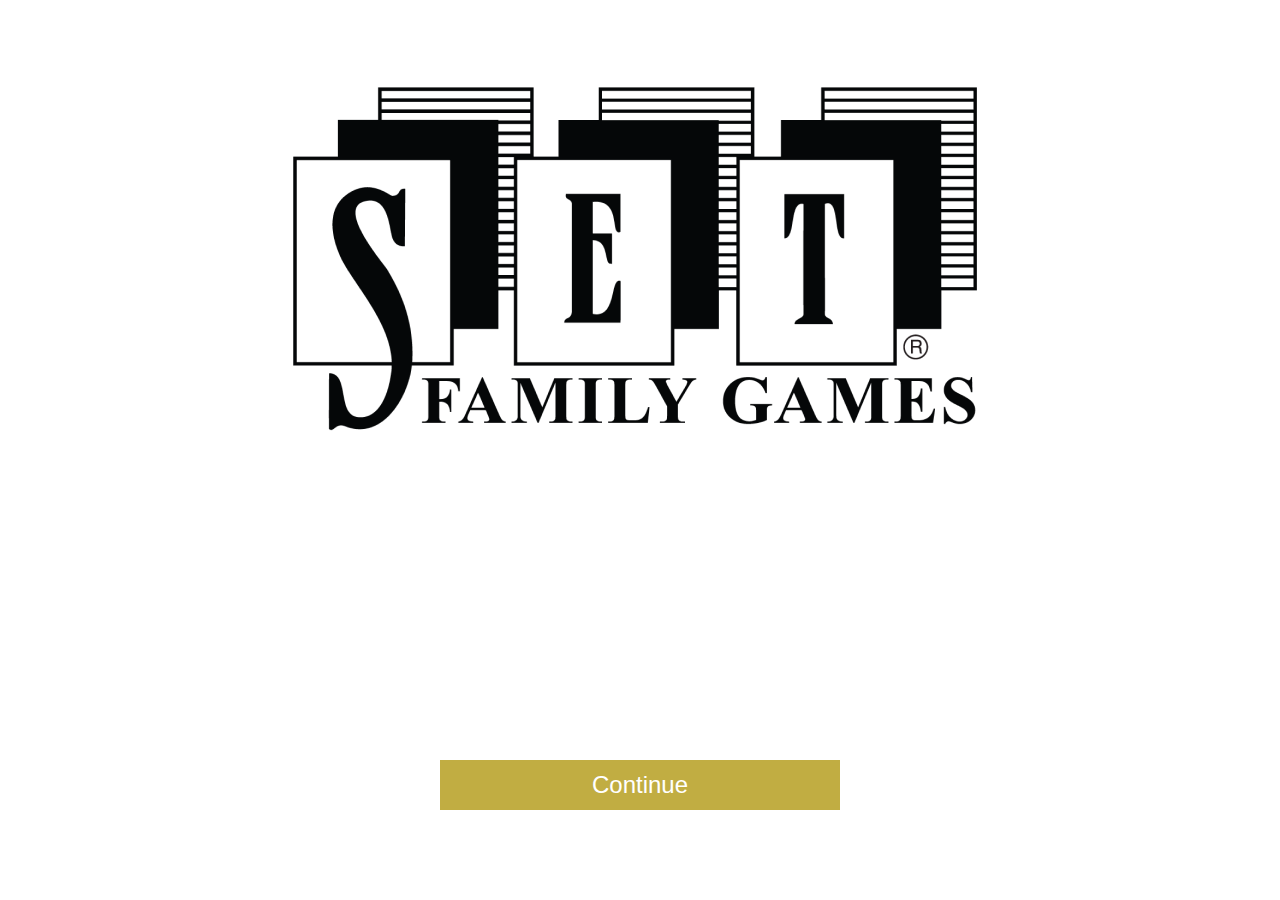
==== commit 70e9ec54: "idk why these didnt commit too" ====
--- a/index.html
+++ b/index.html
@@ -1,6 +1,5 @@
 <!DOCTYPE html>
 <html lang="en">
-<<<<<<< HEAD
 	<head>
 		<meta charset="UTF-8" />
 		<meta http-equiv="X-UA-Compatible" content="IE=edge" />
@@ -16,32 +15,10 @@
 				<img src="images/set_logo.png" alt="" id="logo" />
 			</div>
 			<button class="bottom_button" onclick="goToAddPlayersStage()">Continue</button>
-=======
-
-<head>
-	<meta charset="UTF-8" />
-	<meta http-equiv="X-UA-Compatible" content="IE=edge" />
-	<meta name="viewport" content="width=device-width, initial-scale=1.0" />
-	<title>Game of Set</title>
-	<link rel="stylesheet" href="./styles.css" />
-	<script src="./setLogic.js" defer></script>
-	<script src="./domFuncs.js" defer></script>
-</head>
-
-<body>
-	<div class="section" id="introStage" style="display: flex">
-		<img src="images/set_logo.png" alt="" id="logo" />
-		<button class="bottom_button" onclick="goToAddPlayersStage()">Continue</button>
-	</div>
-	<!-- second part  -->
-	<div class="section" id="addPlayersStage" style="display: none">
-		<div class="grid-element">
-			<h1 class="grid-element">Add Players!</h1>
->>>>>>> 53d59a4d6608cf5dc9cadb5b15bf57d0f10e2f01
 		</div>
-		<div class="grid-element">
+		<div id="addPlayersStage" style="display: none">
+			<h1>Add Players!</h1>
 			<ul id="addPlayersList"></ul>
-<<<<<<< HEAD
 			<form id="addPlayersForm">
 				<input type="text" id="addPlayersInput" autofocus />
 				<br />
@@ -61,33 +38,11 @@
 					<button id="addMoreCardsButton">Add More Cards</button>
 					<br />
 					<button id="submitSetButton">Submit Set</button>
-=======
-		</div>
-		<div class="grid-element"><input class="grid-element" type="text" id="addPlayersInput" /></div>
-		<div class="grid-element"><button class="grid-element" id="add_button" onclick="addPlayerToGame(players)">Add
-				Player</button>
-		</div>
-		<button class="bottom_button button2" onclick="goToGameStage()">Continue</button>
-	</div>
-	<!-- third part  -->
-	<div class="section" id="gameStage" style="display: none">
-		<h1>Find a Set!</h1>
-		<div id="grid">
-			<div id="displayedCardsGrid"></div>
-			<div id="sideboard">
-				<div id="scoreboard">
-					<p>Scoreboard</p>
-					<ul id="playerList"></ul>
->>>>>>> 53d59a4d6608cf5dc9cadb5b15bf57d0f10e2f01
 				</div>
-				<button id="addMoreCardsButton">Add More Cards</button>
 			</div>
 		</div>
-		<button class="button2" id="submitSetButton">Submit Set</button>
-	</div>
-	<div class="section" id="conclusionStage" style="display: none">
-		<h1>Thanks for playing</h1>
-	</div>
-</body>
-
+		<div id="conclusionStage" style="display: none">
+			<h1>Thanks for playing</h1>
+		</div>
+	</body>
 </html>
--- a/styles.css
+++ b/styles.css
@@ -1,4 +1,3 @@
-<<<<<<< HEAD
 * {
 	box-sizing: border-box;
 }
@@ -6,54 +5,29 @@
 body {
 	padding: 0;
 	font-family: sans-serif;
-=======
-/* common css  */
-
-html {
-	width: 100%;
-	height: 100%;
-	margin: 0 auto;
->>>>>>> 53d59a4d6608cf5dc9cadb5b15bf57d0f10e2f01
 }
 
-body {
-	width: 90vw;
-	margin: 0 auto;
-}
+/* first part  */
 
-.section {
-	height: 100%;
-	width: 100%;
+img#logo {
+	width: 707.4px;
+	height: 393px;
 }
 
 button {
-<<<<<<< HEAD
 	background: #c1ad42;
 	width: 400px;
 	height: 80px;
-=======
-	background: #C1AD42;
-	width: 20vw;
-	height: 10vh;
->>>>>>> 53d59a4d6608cf5dc9cadb5b15bf57d0f10e2f01
 	border: none;
-	box-shadow: 0px 4px 4px rgba(0, 0, 0, 0.25);
-	transition: .5s;
 	/* font  */
 	font-family: sans-serif;
 	font-style: normal;
 	font-weight: normal;
-<<<<<<< HEAD
 	font-size: 36px;
 	color: #ffffff;
 	transition: 0.2s;
 	cursor: pointer;
 	outline: none;
-=======
-	font-size: 2vw;
-	color: #FFFFFF;
-	
->>>>>>> 53d59a4d6608cf5dc9cadb5b15bf57d0f10e2f01
 }
 
 button:hover {
@@ -62,47 +36,20 @@
 
 .bottom_button {
 	position: absolute;
-<<<<<<< HEAD
 	left: calc(50% - 200px);
 	bottom: 90px;
 	width: 400px;
 	height: 50px;
 	font-size: 24px;
-=======
-	top: 85vh;
-}
-
-/* first part  */
-
-#introStage {
-	/* display: flex; */
-	justify-content: center;
-	align-items: center;
-}
-
-img#logo {
-	width: 40%;
-	height: 40%;
-	margin-top: 10vh;
->>>>>>> 53d59a4d6608cf5dc9cadb5b15bf57d0f10e2f01
 }
 
 /* second part  */
 
-#addPlayersStage {
-	display: grid;
-	grid-template-rows: 1fr 2fr 1fr 1fr;
-}
-
-.grid-element {
-	display: flex;
-	justify-content: center;
-	align-items: center;
-}
-
 h1 {
+	top: 95px;
+	width: 100%;
+	text-align: center;
 	font-family: sans-serif;
-<<<<<<< HEAD
 	font-style: normal;
 	font-weight: 900;
 	font-size: 48px;
@@ -150,38 +97,14 @@
 	width: 400px;
 	height: 50px;
 	font-size: 24px;
-	margin-top: 70px;
-=======
-	font-size: 3vw;
-	color: #C1AD42;
-	width: 100%;
-	text-align: center;
-	
-}
-
-#addPlayersInput {
-	width: 20vw;
-	height: 5vh;
-	font-family: sans-serif;
-	font-size: 2vw;
-}
-
-#add_button {
-	height: 5vh;
-	font-size: 1.5vw;
-}
-
-.button2 {
-	margin-left: 35vw;
-	/* background-color: aquamarine; */
->>>>>>> 53d59a4d6608cf5dc9cadb5b15bf57d0f10e2f01
+	margin-top: 50px;
 }
 
 /* third part  */
 
 div.card {
-	width: 90%;
-	height: 20vh;
+	width: 225px;
+	height: 170px;
 	text-align: center;
 	display: flex;
 	outline: 1px solid #000000;
@@ -208,7 +131,6 @@
 	display: grid;
 	grid-template-columns: repeat(4, 1fr);
 	grid-template-rows: repeat(3, 1fr);
-<<<<<<< HEAD
 	gap: 20px;
 	height: 574px;
 	width: 1000px;
@@ -223,61 +145,32 @@
 	height: 339px;
 	background: #ffffff;
 	border: 1px solid #c1ad42;
-=======
-	gap: 2vh;
-	height: 65vh;
-	width: 65vw;
-	overflow-y: scroll;
-	padding-top: 10px;
-	padding-left: 10px;
-	padding-right: 10px;
-	padding-bottom: 15px;
-}
-
-#sideboard {
-	padding-left: 3vw;
-}
-
-#scoreboard {
-	width: 20vw;
-	height: 45vh;
-	background: #FFFFFF;
-	border: 1px solid #C1AD42;
->>>>>>> 53d59a4d6608cf5dc9cadb5b15bf57d0f10e2f01
 	box-sizing: border-box;
 	/* font  */
-	font-family: sans-serif;
+	font-family: Roboto;
 	font-style: normal;
 	font-weight: normal;
-	font-size: 1.5vw;
-	/* line-height: 28px; */
+	font-size: 24px;
+	line-height: 28px;
 	text-align: center;
 	color: #c1ad42;
+	overflow-y: scroll;
+	overflow-x: scroll;
 }
 
 #addMoreCardsButton {
-<<<<<<< HEAD
 	width: 281px;
 	height: 71.87px;
 	background: #ffffff;
 	border: 1px solid #c1ad42;
 	box-sizing: border-box;
-=======
-	width: 20vw;
-	/* height: 71.87px; */
-	background: #FFFFFF;
-	border: 1px solid #C1AD42;
-	box-sizing: border-box;
-	/* box-shadow: 0px 4px 4px rgba(0, 0, 0, 0.25); */
->>>>>>> 53d59a4d6608cf5dc9cadb5b15bf57d0f10e2f01
 	/* font  */
-	font-family: sans-serif;
+	font-family: Roboto;
 	font-style: normal;
 	font-weight: normal;
-	font-size: 1.5vw;
-	/* line-height: 28px; */
+	font-size: 24px;
+	line-height: 28px;
 	text-align: center;
-<<<<<<< HEAD
 	color: #c1ad42;
 	margin-top: 57px;
 }
@@ -287,28 +180,4 @@
 	width: 281px;
 	height: 50px;
 	font-size: 20px;
-=======
-	color: #C1AD42;
-	/* margin-left: 9px; */
-	margin-top: 3vh;
 }
-
-#submitSetButton {
-	position: absolute;
-	bottom: 0;
-	/*left: 524px; */
-	margin-bottom: 4vh;
-}
-
-#addPlayersList {
-	font-family: sans-serif;
-	font-size: 1.5vw;
-	color: #C1AD42;
-	width: 100%;
-	text-align: center;
-}
-
-#playerList {
-	text-align: left;
->>>>>>> 53d59a4d6608cf5dc9cadb5b15bf57d0f10e2f01
-}
